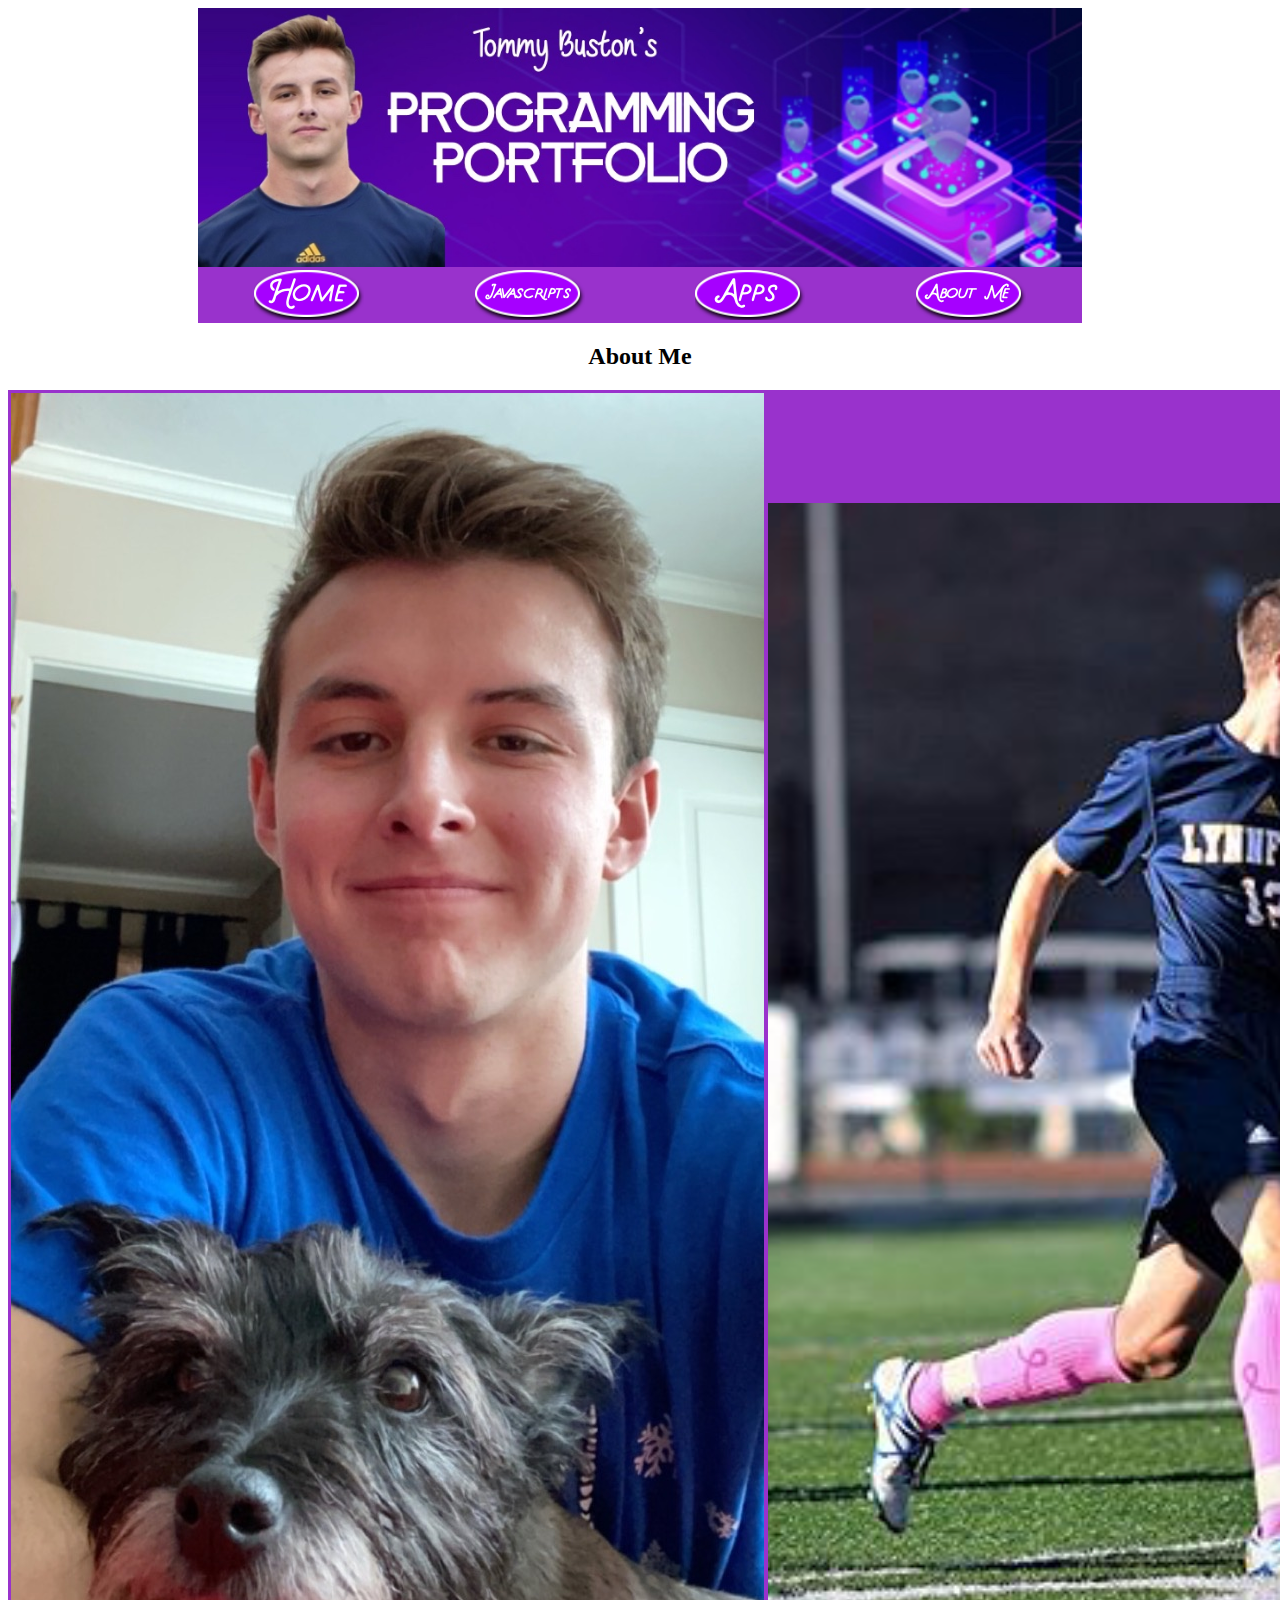
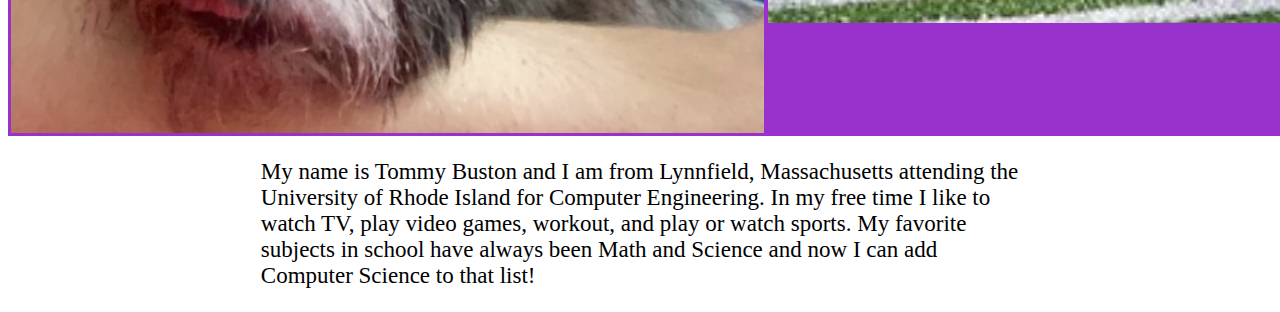
==== about.html @ 01dfd5fc "Update about.html" ====
<!DOCTYPE>
<html>
  <head>
      <meta charset="utf-8">
      <title>Tommy's Programming Portfolio</title>
      <link rel="stylesheet" href="tommy.css">
  </head>
  
  <body>
    
    <img id="mybanner" src="mybanner.jpg">
    
    <table>
      <thead>
        <tr>
          <th><a href="index.html"><img src="home.png"></a></th>
          <th><a href="javascripts.html"><img src="javascripts.png"></a></th>
          <th><a href="apps.html"><img src="apps.png"></a></th>
          <th><a href="about.html"><img src="about.png"></a></th>
      </thead>
    </table>
    
    <h2>About Me</h2>
    
    <table>
      <tr>
        <td><img src="IMG_0139.jpeg"></td>
        <td><img src="IMG_17032.PNG"></td>
    </table>
          
    <p>My name is Tommy Buston and I am from Lynnfield, Massachusetts attending the University of Rhode Island for Computer Engineering.  In my free time I like to watch TV, play video games, workout, and play or watch sports.  My favorite subjects in school have always been Math and Science and now I can add Computer Science to that list!</p>
  </body>
</html>
---- tommy.css ----
#mybanner {display: block;
  margin-left: auto;
  margin-right: auto;
  width: 70%;}
table {margin: auto;
  background-color: #9932CC;
  width: 70%;}
h2 {text-align: center;}
p {text-align: left;
   margin-left: 20%;
   margin-right: 20%;
   font-size: 23px;}
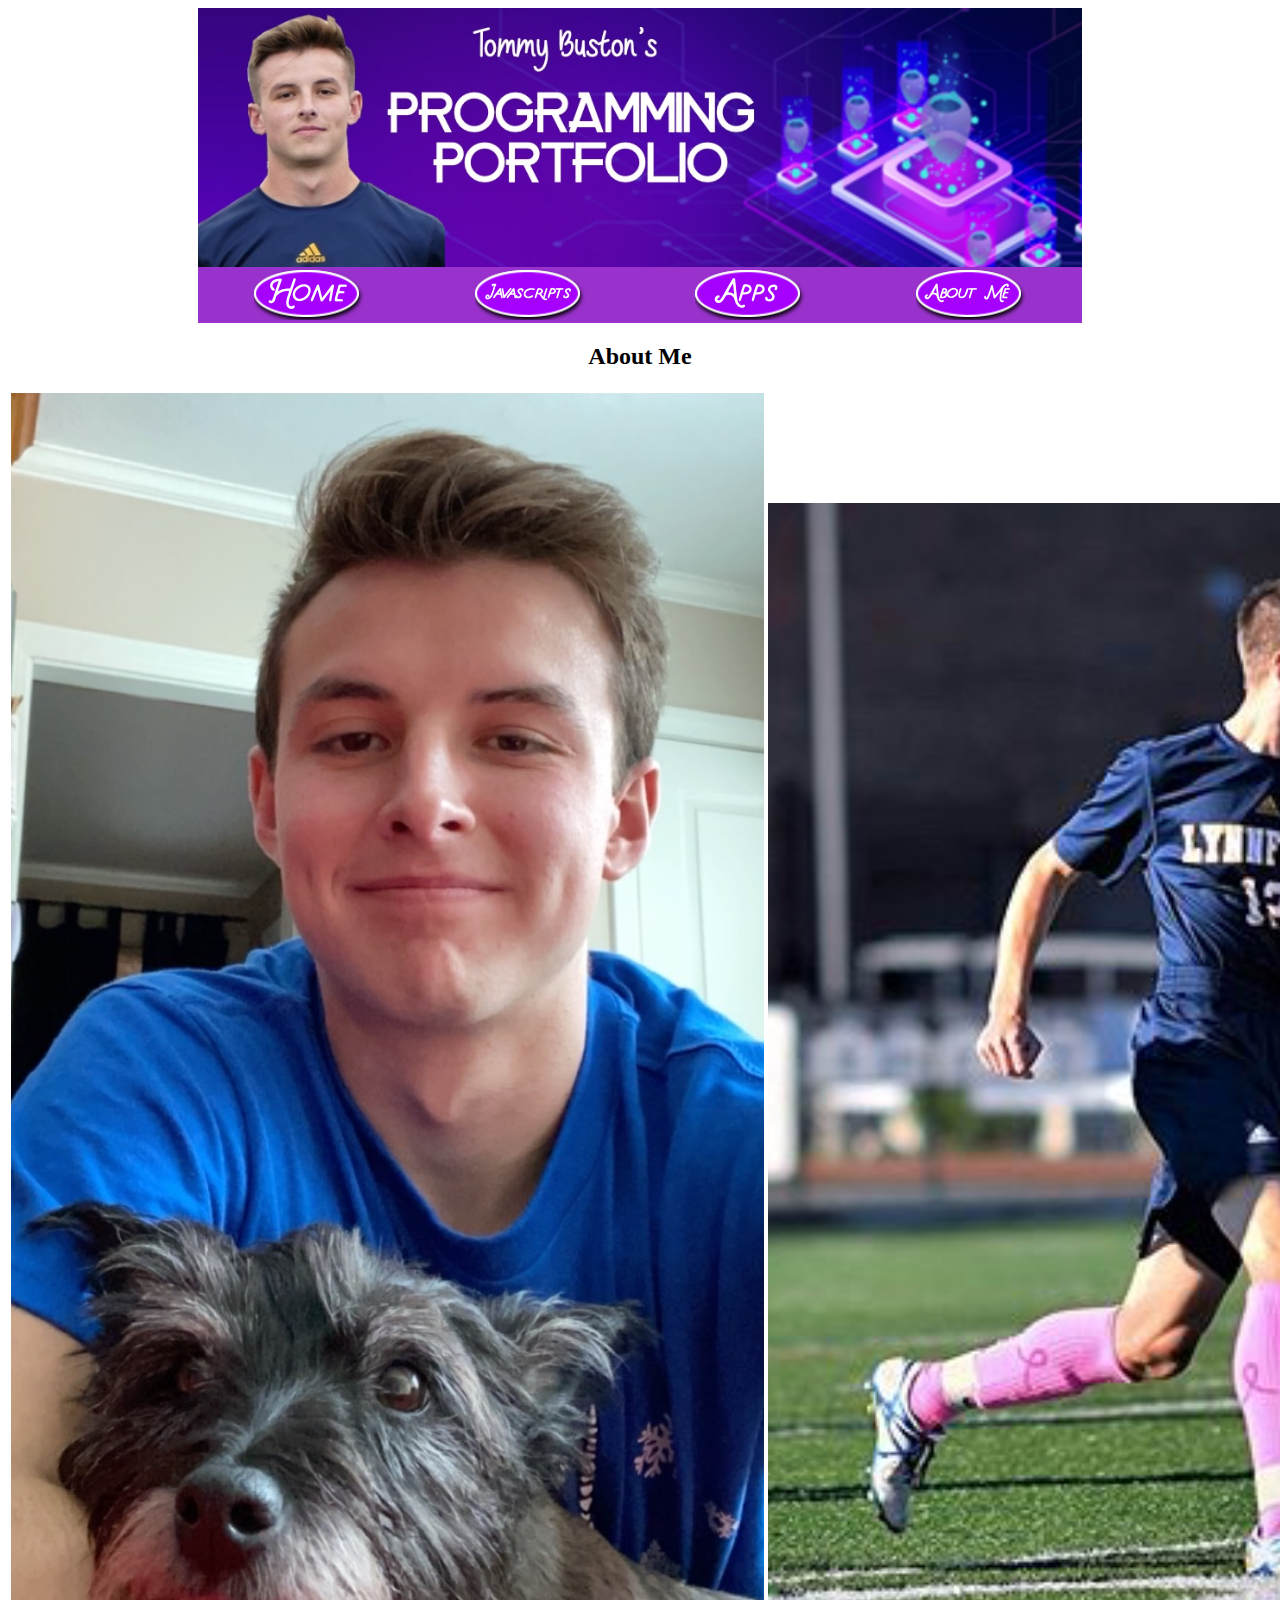
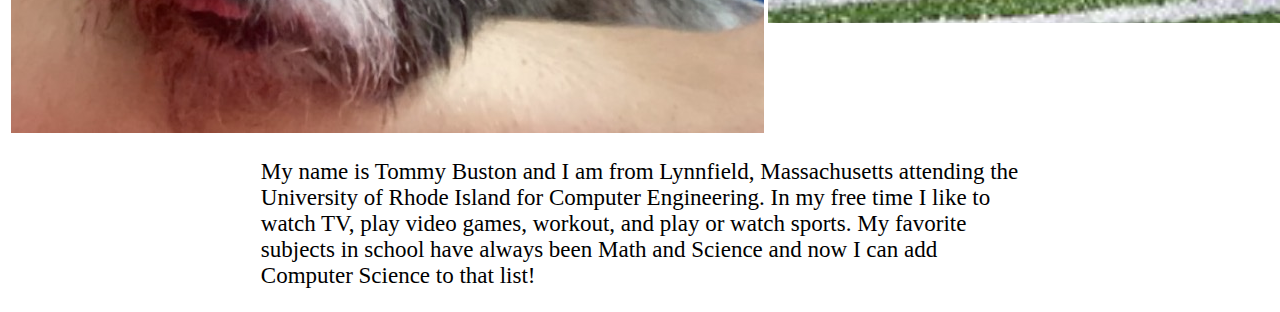
==== commit 8f6c55df: "Update about.html" ====
--- a/about.html
+++ b/about.html
@@ -10,7 +10,7 @@
     
     <img id="mybanner" src="mybanner.jpg">
     
-    <table>
+    <table id="buttons">
       <thead>
         <tr>
           <th><a href="index.html"><img src="home.png"></a></th>
--- a/tommy.css
+++ b/tommy.css
@@ -2,7 +2,7 @@
   margin-left: auto;
   margin-right: auto;
   width: 70%;}
-table {margin: auto;
+#buttons {margin: auto;
   background-color: #9932CC;
   width: 70%;}
 h2 {text-align: center;}
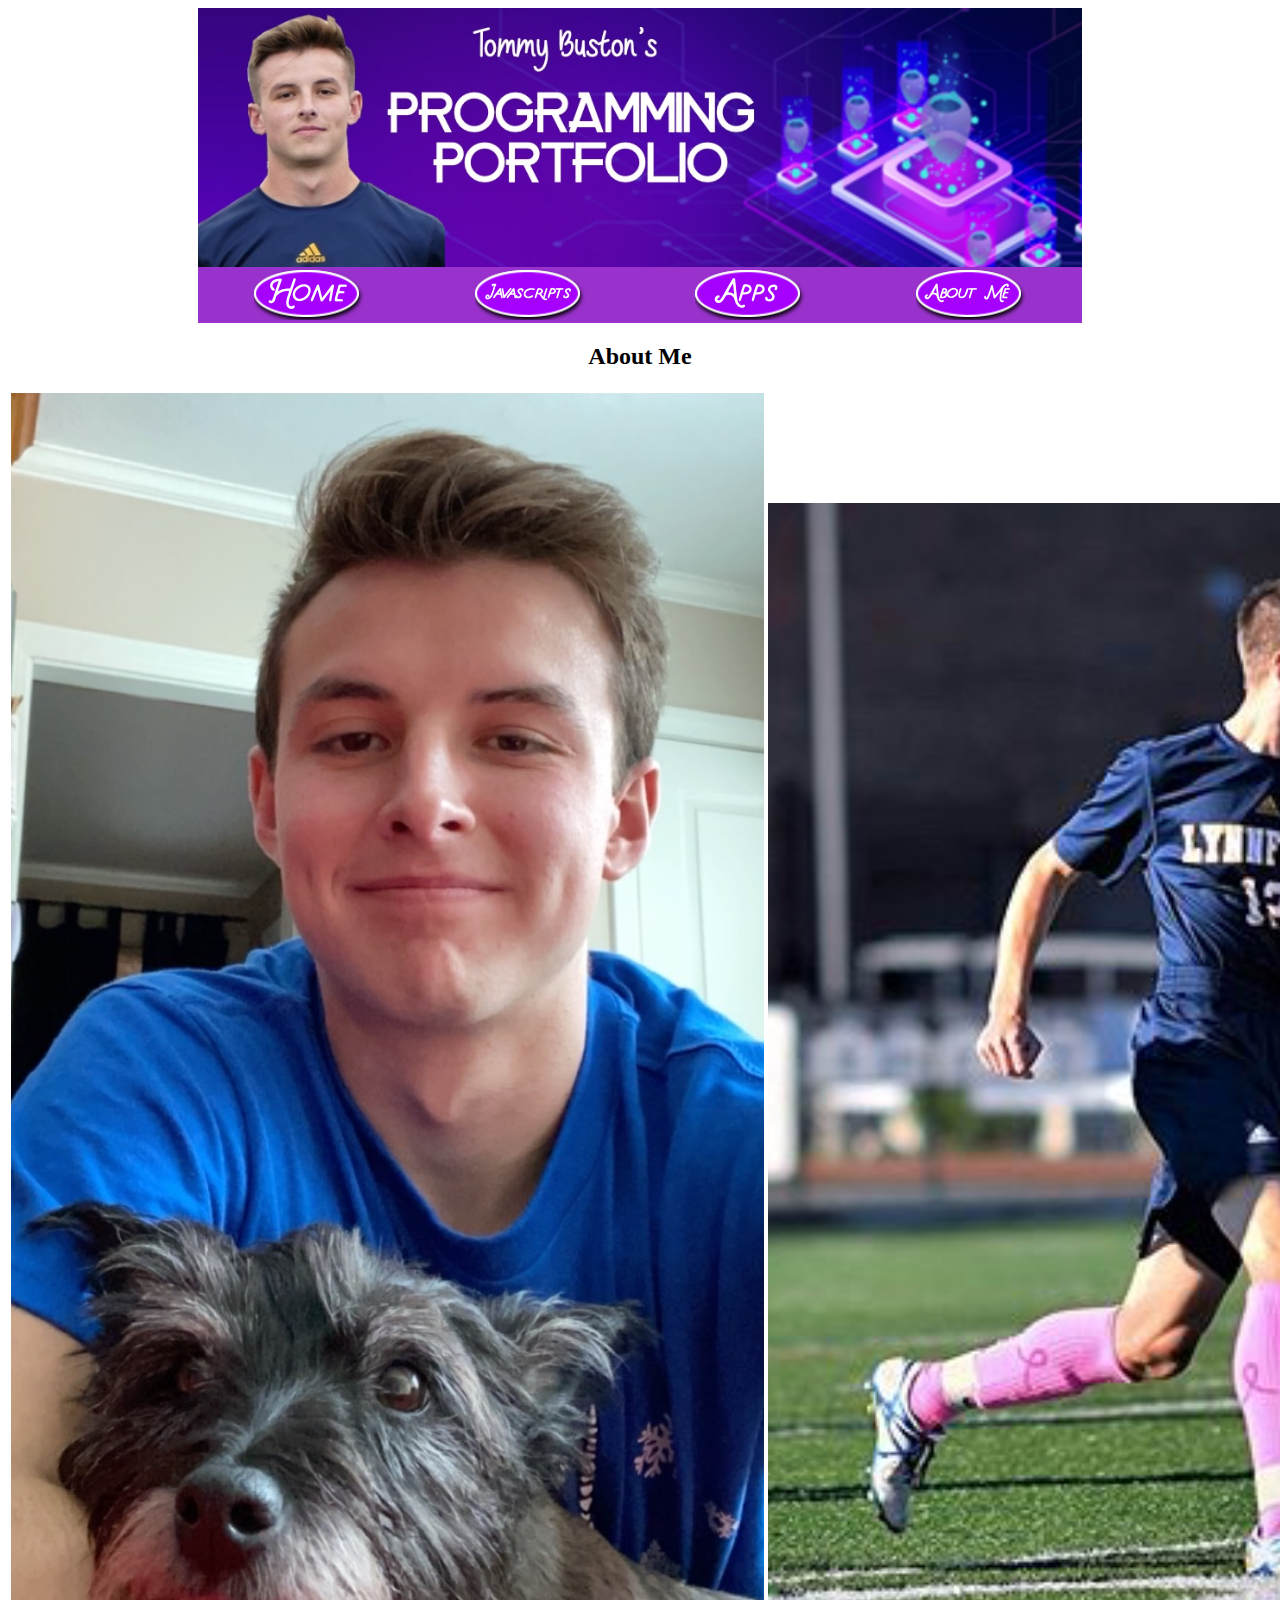
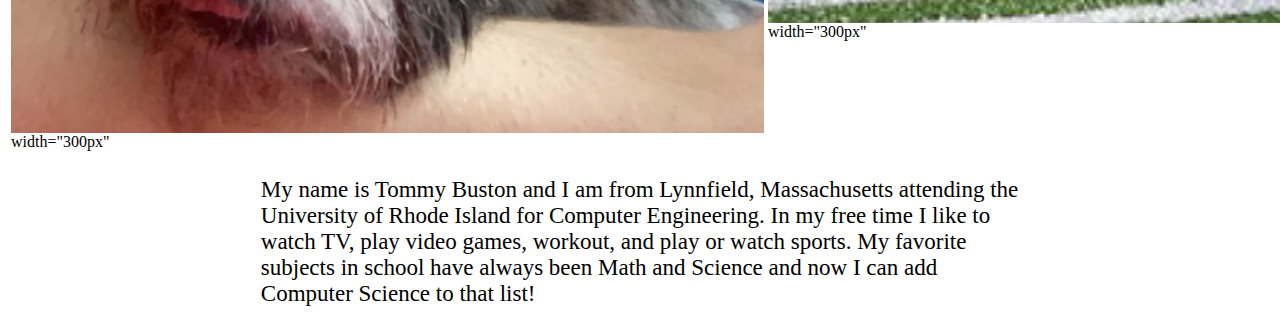
==== commit c155e0bc: "Update about.html" ====
--- a/about.html
+++ b/about.html
@@ -22,10 +22,10 @@
     
     <h2>About Me</h2>
     
-    <table>
+    <table id="mepics">
       <tr>
-        <td><img src="IMG_0139.jpeg"></td>
-        <td><img src="IMG_17032.PNG"></td>
+        <td><img src="IMG_0139.jpeg"> width="300px"</td>
+        <td><img src="IMG_17032.PNG"> width="300px"</td>
     </table>
           
     <p>My name is Tommy Buston and I am from Lynnfield, Massachusetts attending the University of Rhode Island for Computer Engineering.  In my free time I like to watch TV, play video games, workout, and play or watch sports.  My favorite subjects in school have always been Math and Science and now I can add Computer Science to that list!</p>
--- a/tommy.css
+++ b/tommy.css
@@ -2,12 +2,16 @@
   margin-left: auto;
   margin-right: auto;
   width: 70%;}
+
 #buttons {margin: auto;
   background-color: #9932CC;
   width: 70%;}
+
 h2 {text-align: center;}
+
 p {text-align: left;
    margin-left: 20%;
    margin-right: 20%;
    font-size: 23px;}
 
+#mepics {width: 60%;}
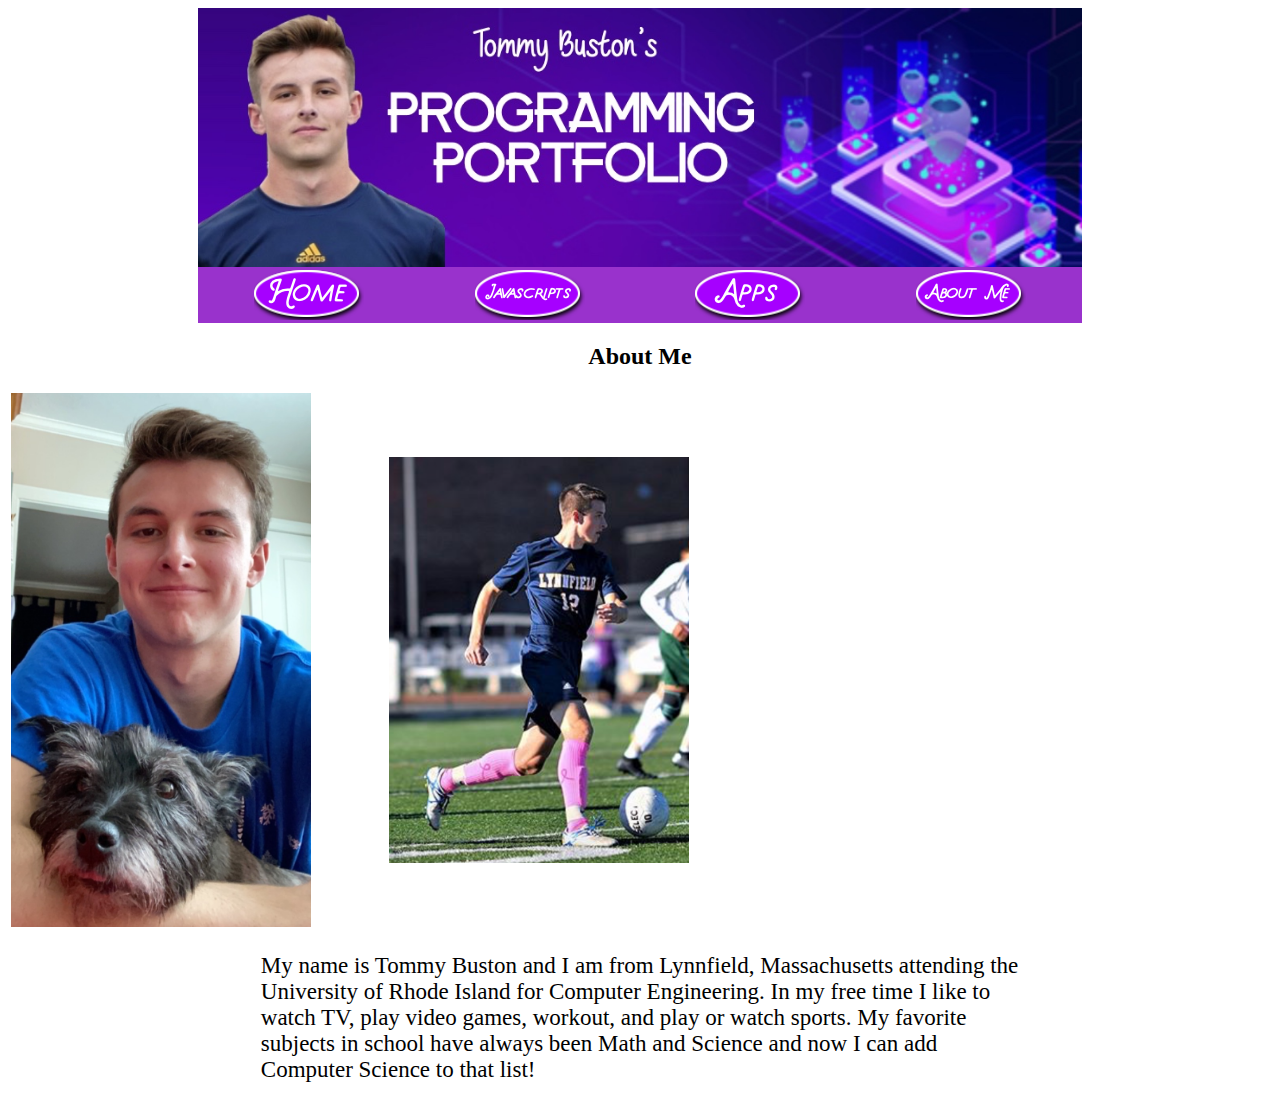
==== commit 8f5730c4: "Update about.html" ====
--- a/about.html
+++ b/about.html
@@ -24,8 +24,8 @@
     
     <table id="mepics">
       <tr>
-        <td><img src="IMG_0139.jpeg"> width="300px"</td>
-        <td><img src="IMG_17032.PNG"> width="300px"</td>
+        <td><img src="IMG_0139.jpeg" width="300px"></td>
+        <td><img src="IMG_17032.PNG" width="300px"></td>
     </table>
           
     <p>My name is Tommy Buston and I am from Lynnfield, Massachusetts attending the University of Rhode Island for Computer Engineering.  In my free time I like to watch TV, play video games, workout, and play or watch sports.  My favorite subjects in school have always been Math and Science and now I can add Computer Science to that list!</p>
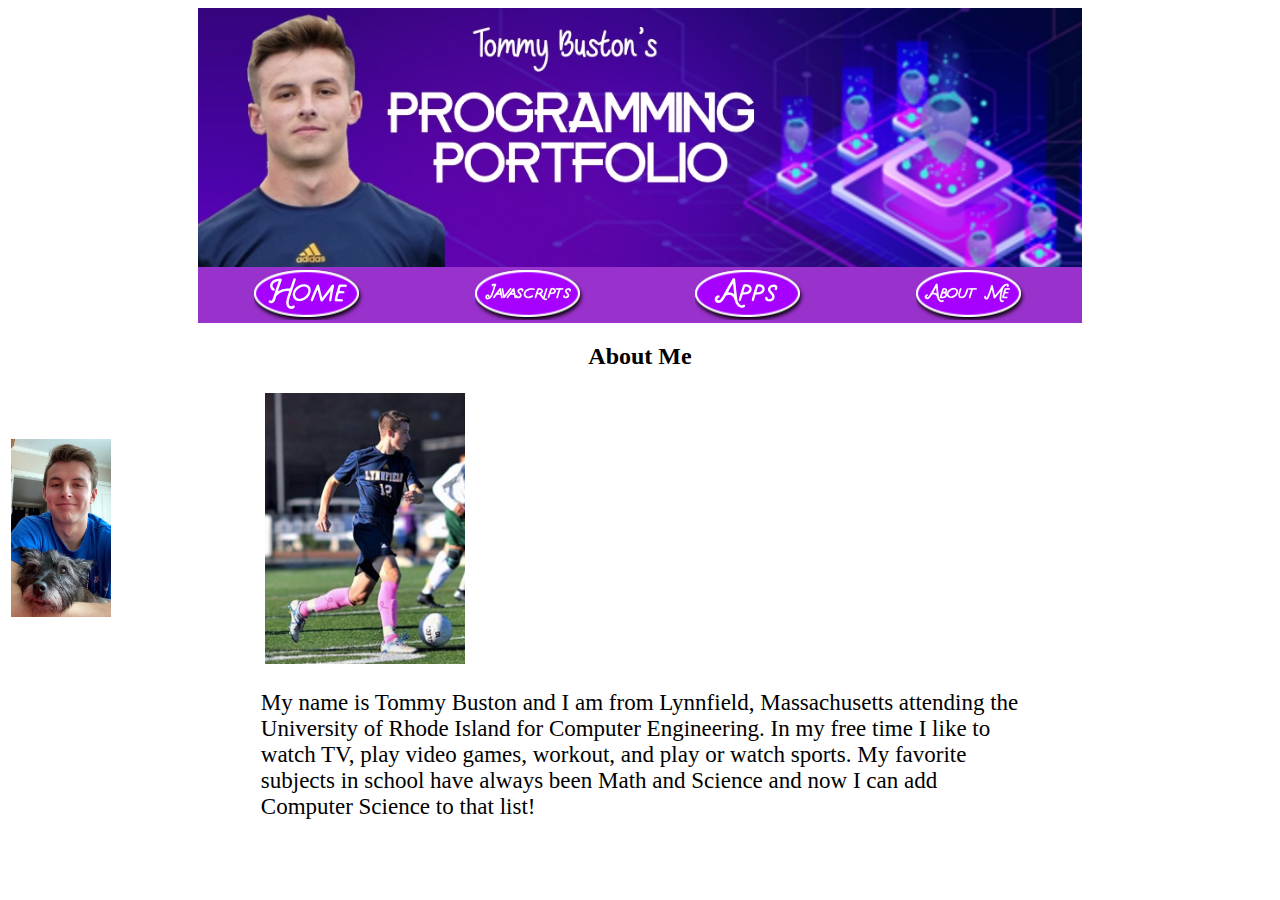
==== commit 0214ec2d: "Update about.html" ====
--- a/about.html
+++ b/about.html
@@ -24,8 +24,8 @@
     
     <table id="mepics">
       <tr>
-        <td><img src="IMG_0139.jpeg" width="300px"></td>
-        <td><img src="IMG_17032.PNG" width="300px"></td>
+        <td><img src="IMG_0139.jpeg" width="100px"></td>
+        <td><img src="IMG_17032.PNG" width="200px"></td>
     </table>
           
     <p>My name is Tommy Buston and I am from Lynnfield, Massachusetts attending the University of Rhode Island for Computer Engineering.  In my free time I like to watch TV, play video games, workout, and play or watch sports.  My favorite subjects in school have always been Math and Science and now I can add Computer Science to that list!</p>
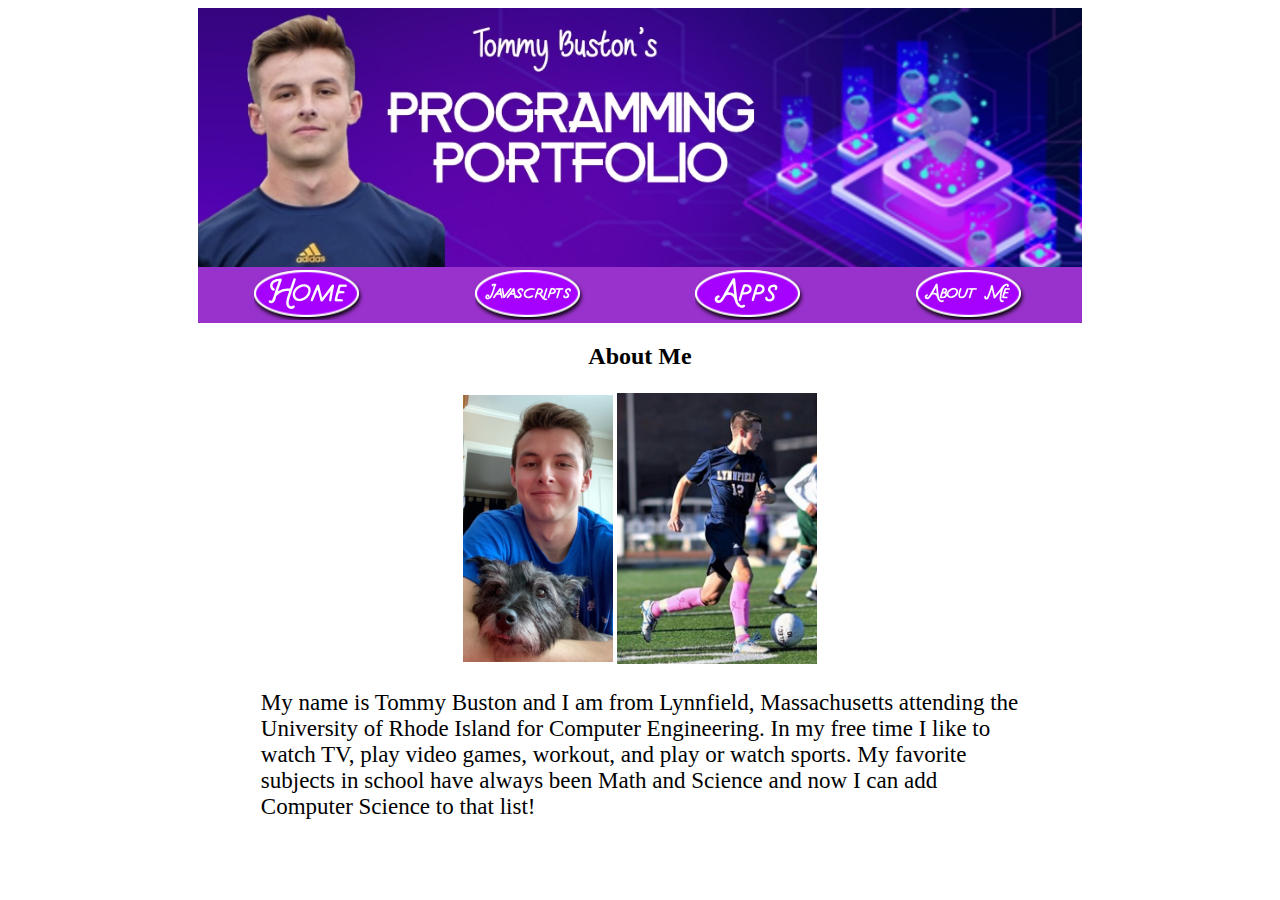
==== commit 198a0f75: "Update about.html" ====
--- a/about.html
+++ b/about.html
@@ -24,7 +24,7 @@
     
     <table id="mepics">
       <tr>
-        <td><img src="IMG_0139.jpeg" width="100px"></td>
+        <td><img src="IMG_0139.jpeg" width="150px"></td>
         <td><img src="IMG_17032.PNG" width="200px"></td>
     </table>
           
--- a/tommy.css
+++ b/tommy.css
@@ -14,4 +14,4 @@
    margin-right: 20%;
    font-size: 23px;}
 
-#mepics {width: 60%;}
+#mepics {margin: auto;}
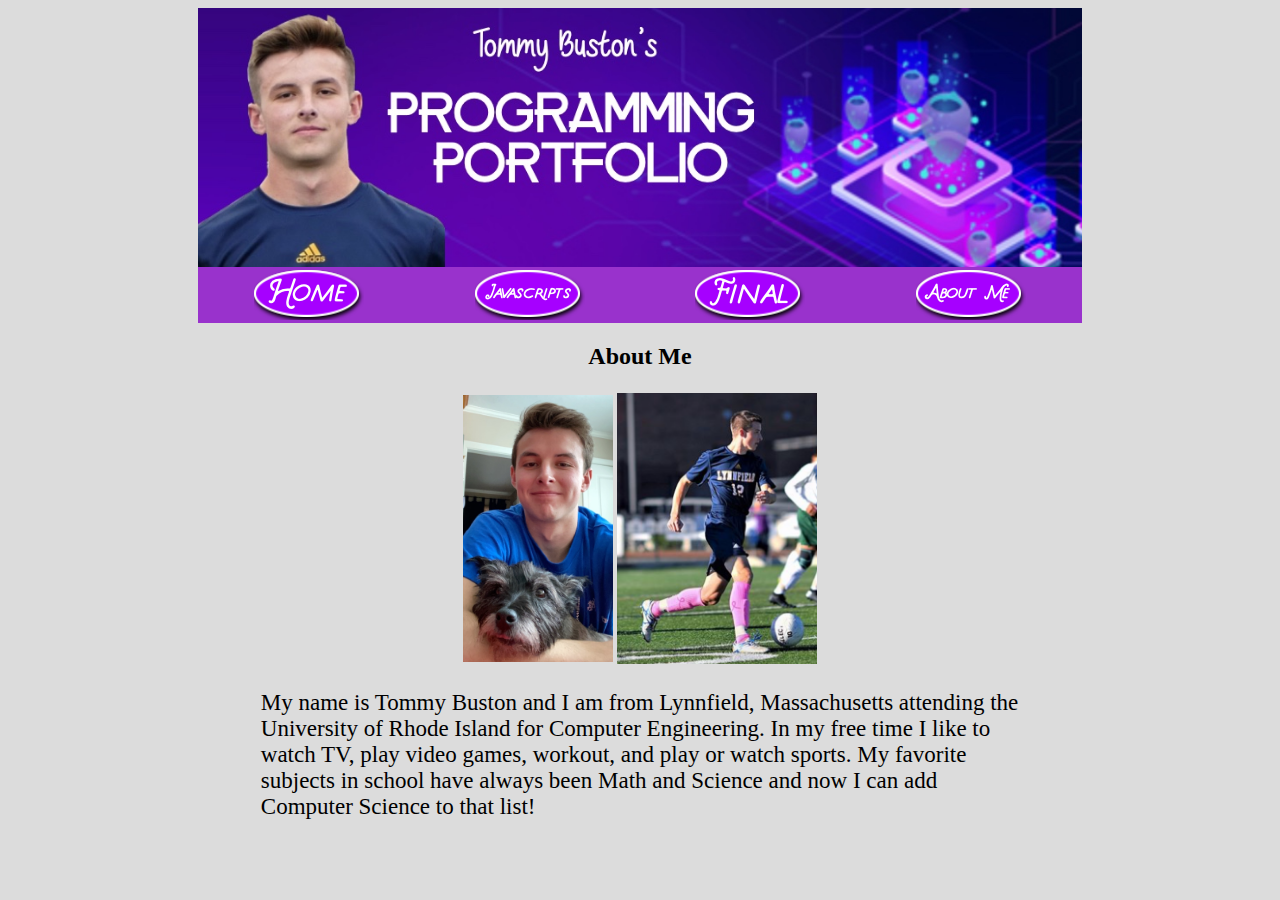
==== commit 4db8cdeb: "Update about.html" ====
--- a/about.html
+++ b/about.html
@@ -15,7 +15,7 @@
         <tr>
           <th><a href="index.html"><img src="home.png"></a></th>
           <th><a href="javascripts.html"><img src="javascripts.png"></a></th>
-          <th><a href="apps.html"><img src="apps.png"></a></th>
+          <th><a href="apps.html"><img src="final.png"></a></th>
           <th><a href="about.html"><img src="about.png"></a></th>
       </thead>
     </table>
--- a/tommy.css
+++ b/tommy.css
@@ -15,3 +15,11 @@
    font-size: 23px;}
 
 #mepics {margin: auto;}
+
+body {background-color: #DCDCDC;}
+
+#java {margin: auto;}
+
+h3 {display: block;
+  margin-left: auto;
+  margin-right: auto;}
